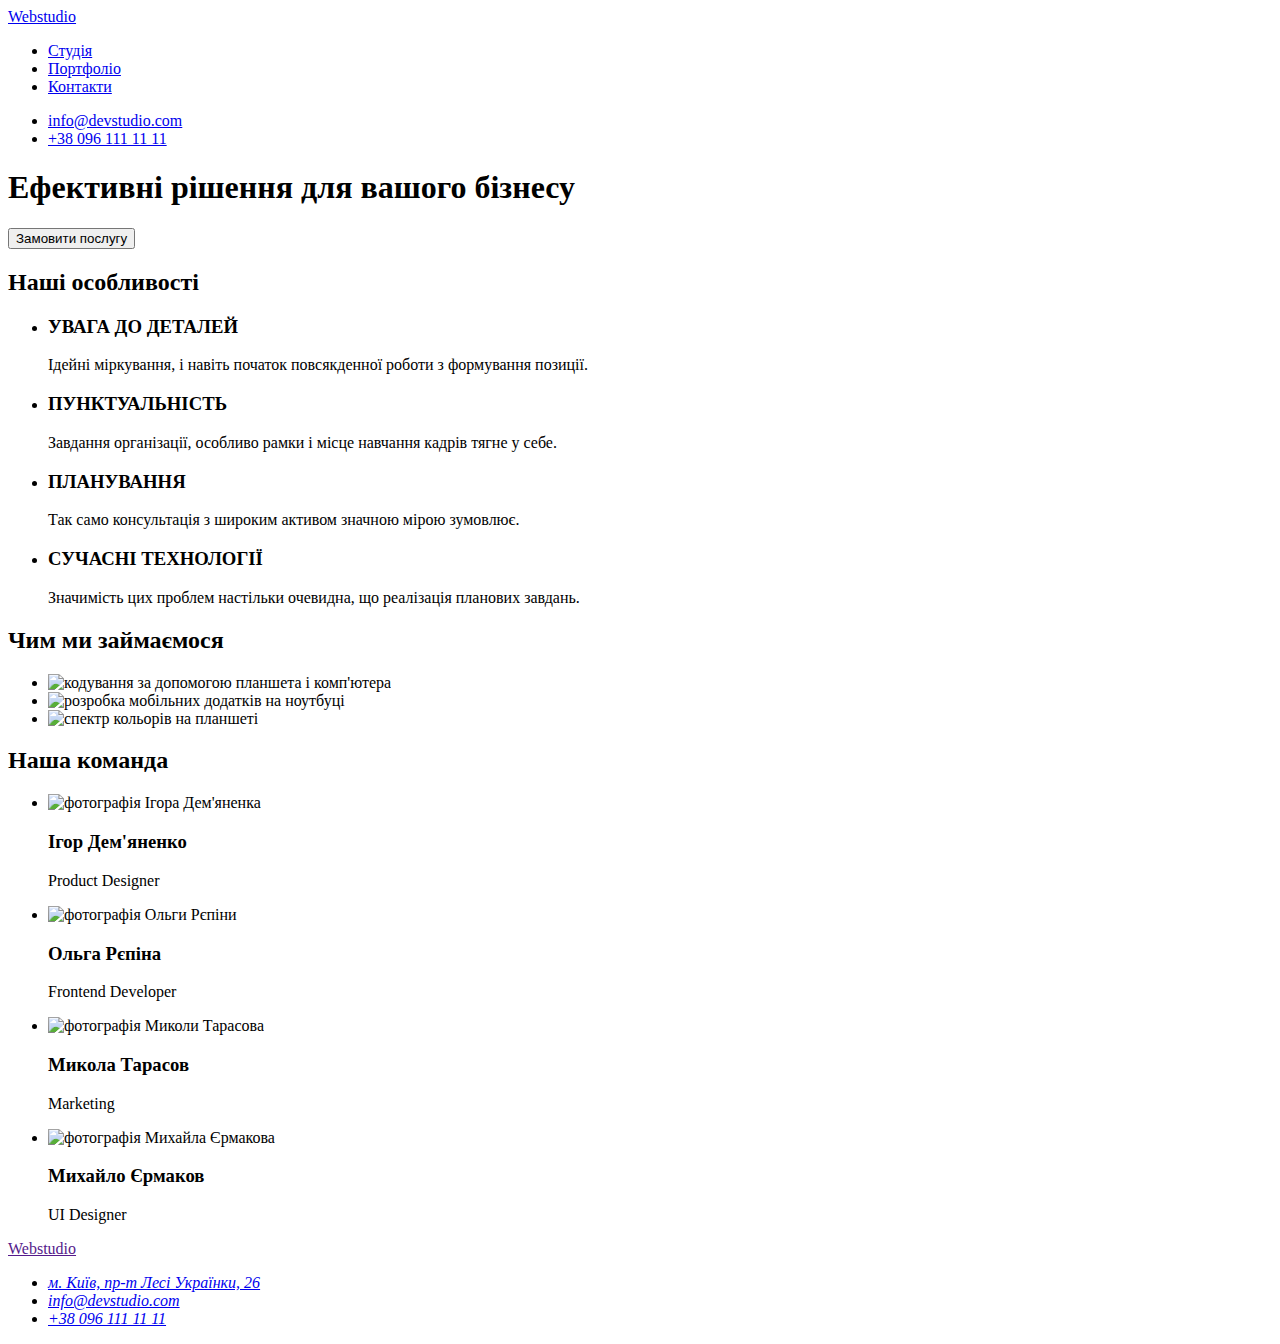
==== index.html @ 09cefb1c "add index.html document" ====
<!DOCTYPE html>
<html lang="uk">
<head>
    <meta charset="UTF-8">
    <meta http-equiv="X-UA-Compatible" content="IE=edge">
    <meta name="viewport" content="width=device-width, initial-scale=1.0">
    <title>Студія</title>
</head>
<body>
    <!--Верхня лінія-->
    <header>
        <!--Логотип-->
        <a href="#">Webstudio</a>
        <!--Навігація-->
        <nav>
            <ul>
                <li><a href="#">Студія</a></li>
                <li><a href="#">Портфоліо</a></li>
                <li><a href="#">Контакти</a></li>
            </ul>
        </nav>
        <!--Контакти-->
       <ul>
          <li><a href="mailto:info@devstudio.com">info@devstudio.com</a></li>
          <li><a href="tel:+380961111111">+38 096 111 11 11</a></li>
       </ul>
    </header>
    <!--Основний контент-->
    <main>
        <!--Шапка-->
       <section>
          <h1>Ефективні рішення для вашого бізнесу</h1>
          <button type="button">Замовити послугу</button>
       </section>
        <!--Особливості-->
        <section>
            <h2>Наші особливості</h2>
           <ul>
               <li>
                  <h3>УВАГА ДО ДЕТАЛЕЙ</h3>
                  <p>Ідейні міркування, і навіть початок повсякденної роботи з формування позиції.</p>
               </li>
            
                <li>
                  <h3>ПУНКТУАЛЬНІСТЬ</h3>
                  <p>Завдання організації, особливо рамки і місце навчання кадрів тягне у себе.</p>
                </li>
                
                <li>
                  <h3>ПЛАНУВАННЯ</h3>
                  <p>Так само консультація з широким активом значною мірою зумовлює.</p>
                </li>
                
                <li>
                  <h3>СУЧАСНІ ТЕХНОЛОГІЇ</h3>
                  <p>Значимість цих проблем настільки очевидна, що реалізація планових завдань.</p>
                </li>
            </ul>
           
        </section>
        <!--Чим ми займаємося-->
        <section>
            <h2>Чим ми займаємося</h2>
            <ul>
                <li><img src="./images/picture_1.jpg" 
                    alt="кодування за допомогою планшета і комп'ютера"
                    width="370"
                    height="295"/>
                </li>
                <li><img src="./images/picture_2.jpg" 
                    alt="розробка мобільних додатків на ноутбуці "
                    width="370"
                    height="295"/>
                </li>
                <li><img src="./images/picture_3.jpg" 
                    alt="спектр кольорів на планшеті "
                    width="370"
                    height="295"/>
                </li>
            </ul>
        </section>
        <!--Наша команда-->
        <section>
            <h2>Наша команда</h2>
            <ul>
                <li>
                    <img src="./images/igor_demianenko1.jpg" alt="фотографія Ігора Дем'яненка" width="270" height="260"/>
                    <h3>Ігор Дем'яненко</h3>
                    <p>Product Designer</p>
                </li>
                <li>
                    <img src="./images/olga_repina1.jpg" alt="фотографія Ольги Рєпіни"  width="270" height="260"/>
                    <h3>Ольга Рєпіна</h3>
                    <p>Frontend Developer</p>
                </li>

                <li>
                    <img src="./images/mykola_tarasov1.jpg" alt="фотографія Миколи Тарасова" width="270" height="260"/>
                    <h3>Микола Тарасов</h3>
                    <p>Marketing</p>
                </li>
                <li>
                    <img src="./images/mykhailo_yermakov1.jpg" alt="фотографія Михайла Єрмакова"  width="270"  height="260"/>
                    <h3>Михайло Єрмаков</h3>
                    <p>UI Designer</p>
                </li>
            </ul>
        </section>
    </main>
     <!--Підвал-->
    <footer>
        <!--Логотип-->
        <a href="">Webstudio</a>
        <!--Адреса і контакти-->
        <address>
           <ul>
             <li> 
              <a href="https://goo.gl/maps/CPtrU1FHBa2aNyZL9" target="_blank" rel="noopener noreferrer nofollow">м. Київ, пр-т Лесі Українки, 26</a> 
             </li>
             <li><a href="mailto:info@devstudio.com">info@devstudio.com</a></li>
             <li> <a href="tel:+380961111111">+38 096 111 11 11</a></li>
           </ul>
        </address>
    </footer>
</body>
</html>
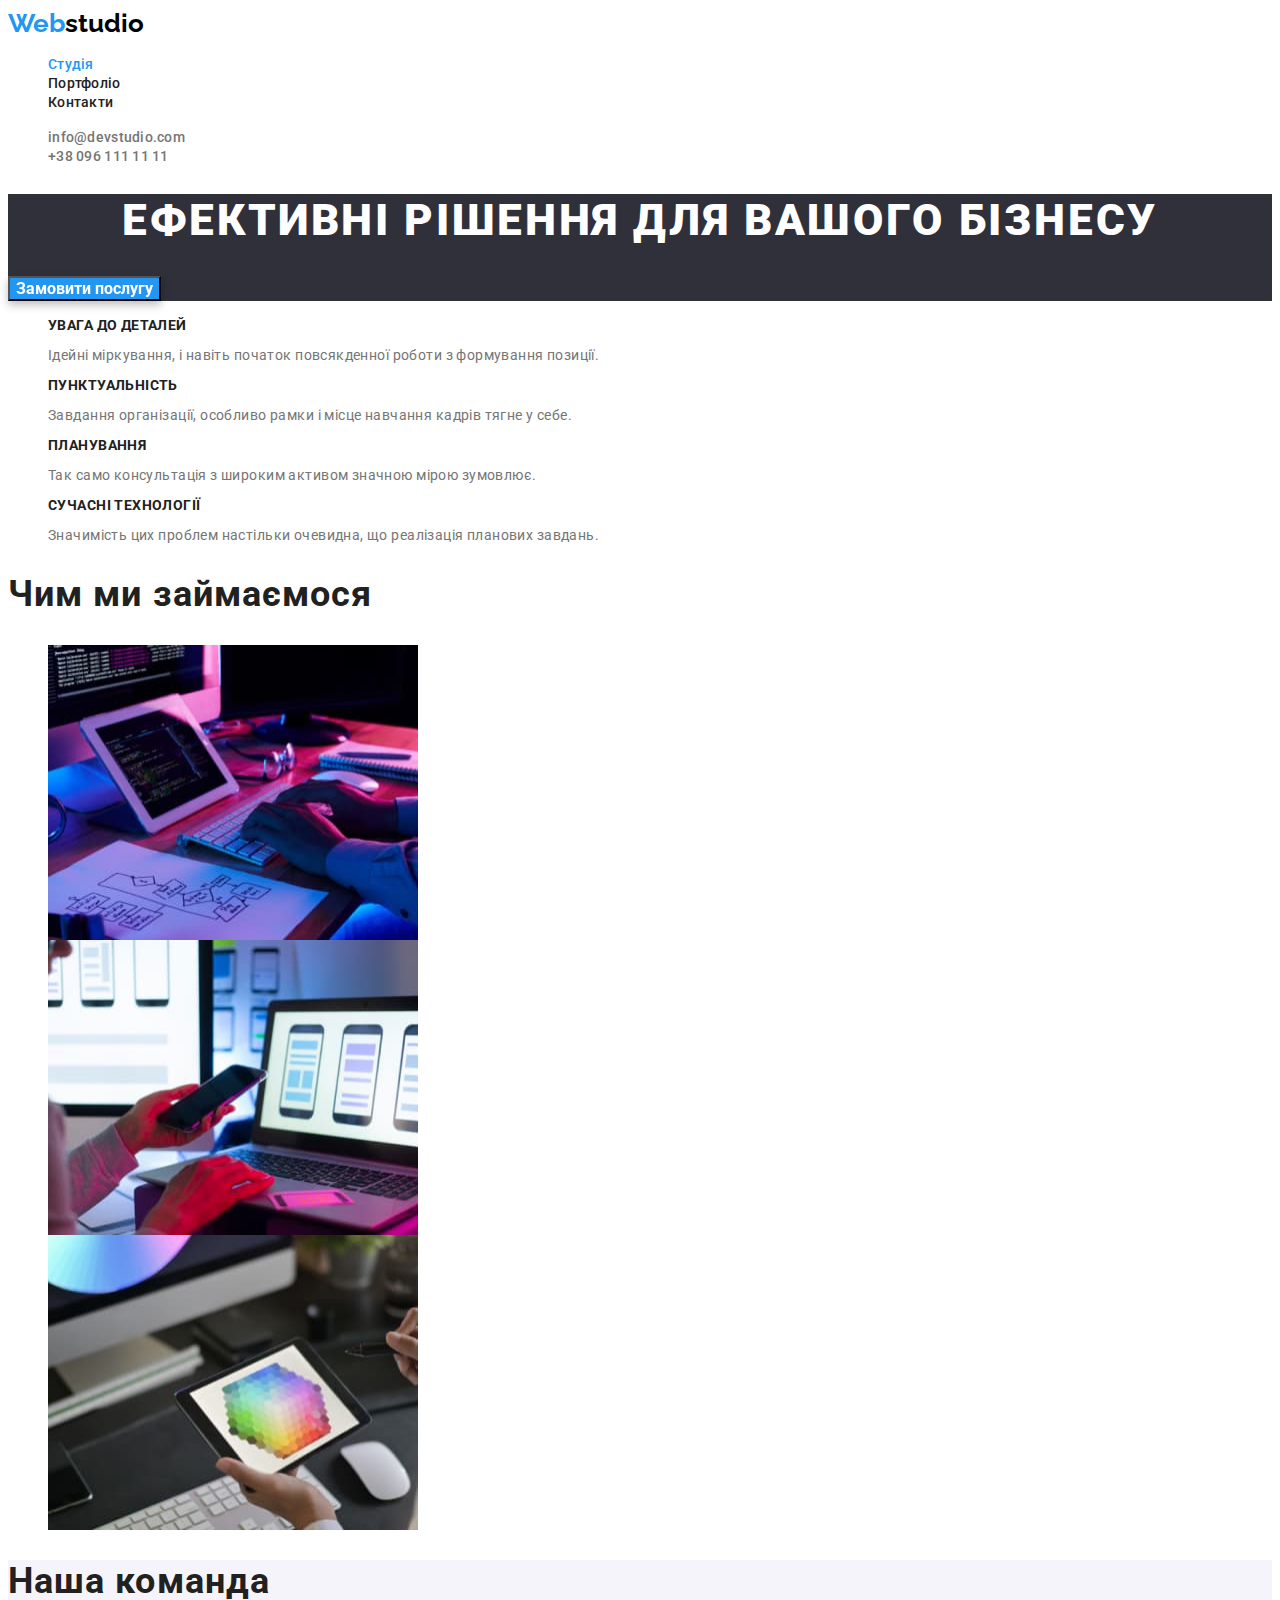
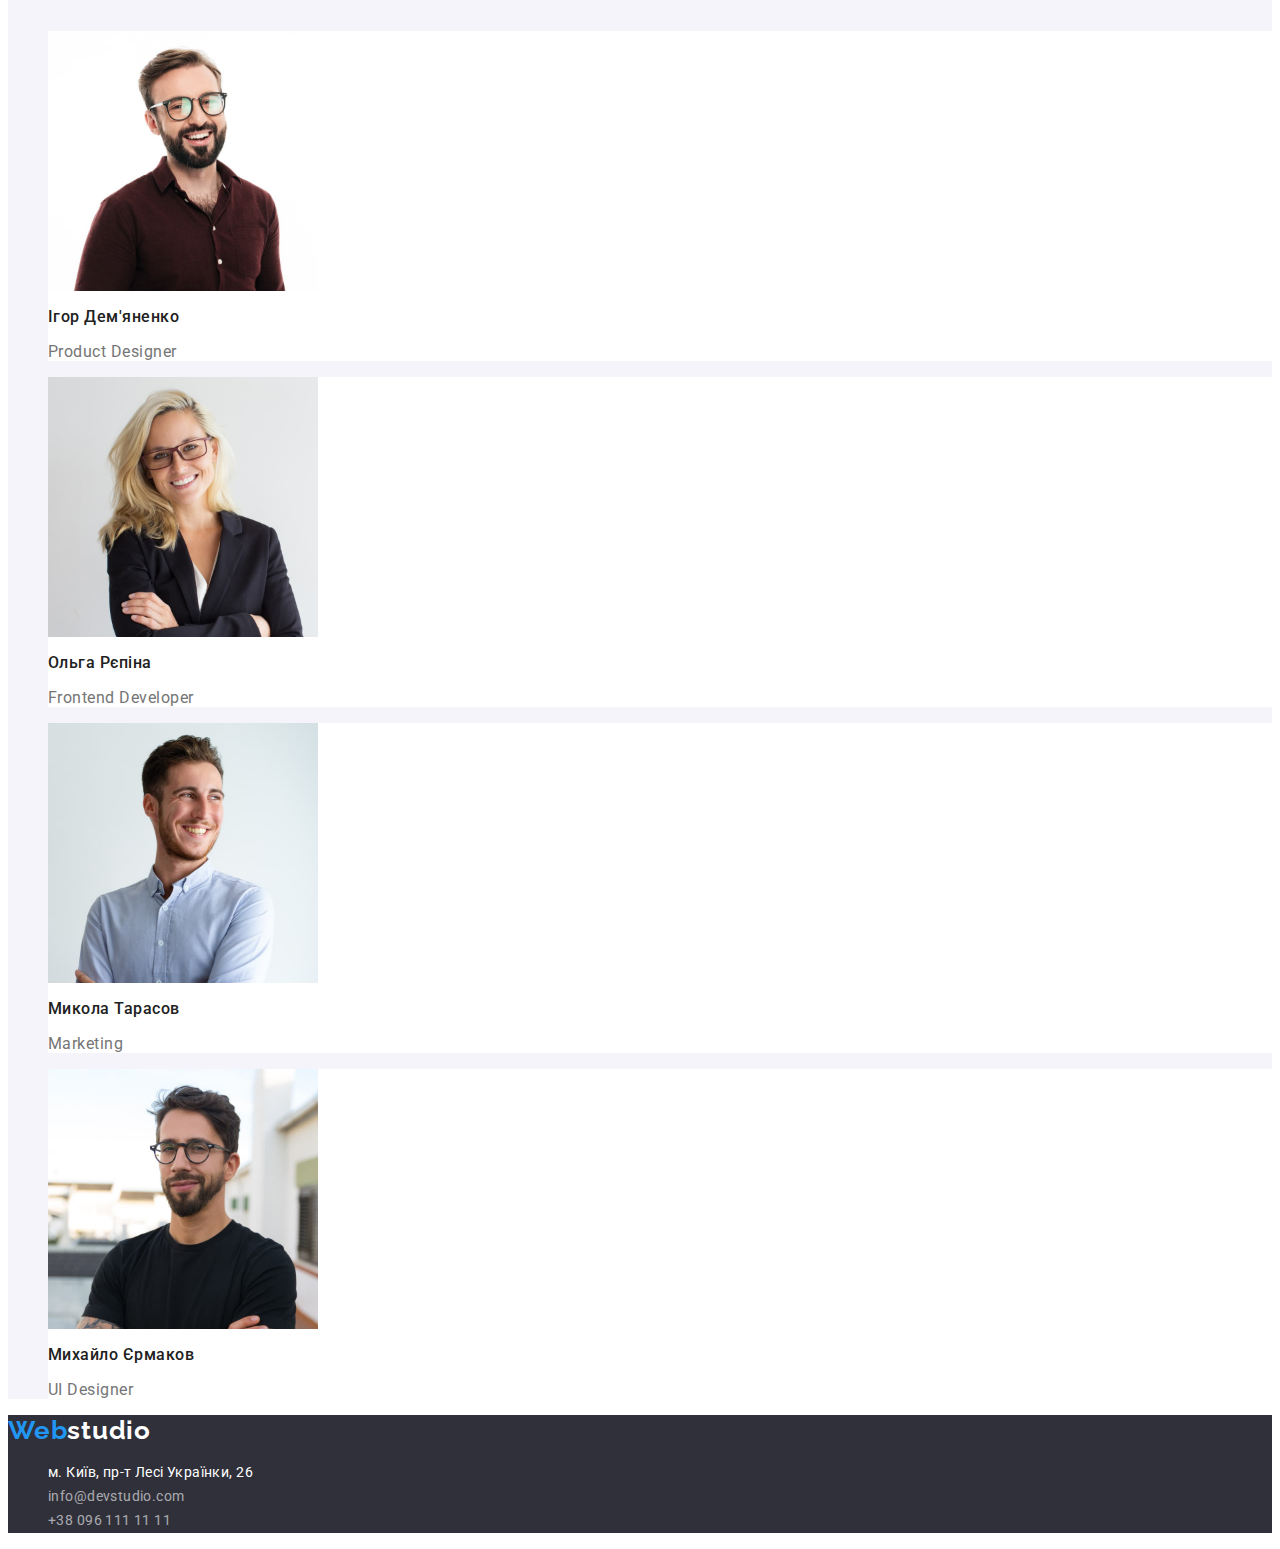
==== commit be0cf0b4: "update index.html" ====
--- a/index.html
+++ b/index.html
@@ -5,55 +5,59 @@
     <meta http-equiv="X-UA-Compatible" content="IE=edge">
     <meta name="viewport" content="width=device-width, initial-scale=1.0">
     <title>Студія</title>
+    <link rel="preconnect" href="https://fonts.googleapis.com">
+    <link rel="preconnect" href="https://fonts.gstatic.com" crossorigin>
+    <link href="https://fonts.googleapis.com/css2?family=Raleway:wght@700&family=Roboto:wght@400;500;700;900&display=swap" rel="stylesheet">
+    <link rel="stylesheet" href="./css/styles.css">
 </head>
 <body>
     <!--Верхня лінія-->
-    <header>
+    <header class="top-line">
         <!--Логотип-->
-        <a href="#">Webstudio</a>
+        <a class="page-logo link" href="./index.html"><span class="accent">Web</span>studio</a>
         <!--Навігація-->
-        <nav>
-            <ul>
-                <li><a href="#">Студія</a></li>
-                <li><a href="#">Портфоліо</a></li>
-                <li><a href="#">Контакти</a></li>
+        <nav class="page-nav">
+            <ul class="menu list">
+                <li><a class="menu-link link current" href="./index.html">Студія</a></li>
+                <li><a class="menu-link link  " href="./portfolio.html">Портфоліо</a></li>
+                <li><a class="menu-link link  " href="#">Контакти</a></li>
             </ul>
         </nav>
         <!--Контакти-->
-       <ul>
-          <li><a href="mailto:info@devstudio.com">info@devstudio.com</a></li>
-          <li><a href="tel:+380961111111">+38 096 111 11 11</a></li>
+       <ul class="list">
+          <li><a class="mail link" href="mailto:info@devstudio.com">info@devstudio.com</a></li>
+          <li><a class="contact-number link" href="tel:+380961111111">+38 096 111 11 11</a></li>
        </ul>
     </header>
     <!--Основний контент-->
     <main>
-        <!--Шапка-->
-       <section>
-          <h1>Ефективні рішення для вашого бізнесу</h1>
-          <button type="button">Замовити послугу</button>
+        <!--Герой-->
+       <section class="main-hero">
+          <h1 class="main-title">Ефективні рішення для вашого бізнесу</h1>
+          <button class="modal-open-btn" type="button">Замовити послугу</button>
        </section>
         <!--Особливості-->
         <section>
-            <h2>Наші особливості</h2>
-           <ul>
+            <h2 class="visually-hidden">Наші особливості</h2>
+           <ul class="list">
                <li>
-                  <h3>УВАГА ДО ДЕТАЛЕЙ</h3>
-                  <p>Ідейні міркування, і навіть початок повсякденної роботи з формування позиції.</p>
+                  <h3 class="feature-title">УВАГА ДО ДЕТАЛЕЙ</h3>
+                  <p class="feature-text">Ідейні міркування, і навіть початок повсякденної роботи з формування позиції.</p>
                </li>
             
                 <li>
-                  <h3>ПУНКТУАЛЬНІСТЬ</h3>
-                  <p>Завдання організації, особливо рамки і місце навчання кадрів тягне у себе.</p>
+                  <h3 class="feature-title">ПУНКТУАЛЬНІСТЬ</h3>
+                  <p class="feature-text">Завдання організації, особливо рамки і місце навчання кадрів тягне у себе.</p>
                 </li>
                 
                 <li>
-                  <h3>ПЛАНУВАННЯ</h3>
-                  <p>Так само консультація з широким активом значною мірою зумовлює.</p>
+                  <h3 class="feature-title">ПЛАНУВАННЯ</h3>
+                  <p class="feature-text">Так само консультація з широким активом значною мірою зумовлює.</p>
                 </li>
                 
                 <li>
-                  <h3>СУЧАСНІ ТЕХНОЛОГІЇ</h3>
-                  <p>Значимість цих проблем настільки очевидна, що реалізація планових завдань.</p>
+                  <h3 class="feature-title">СУЧАСНІ ТЕХНОЛОГІЇ</h3>
+                  <p class="feature-text">Значимість цих проблем настільки очевидна, що реалізація планових завдань.</p>
                 </li>
             </ul>
            
@@ -61,7 +65,7 @@
         <!--Чим ми займаємося-->
         <section>
             <h2>Чим ми займаємося</h2>
-            <ul>
+            <ul class="list">
                 <li><img src="./images/picture_1.jpg" 
                     alt="кодування за допомогою планшета і комп'ютера"
                     width="370"
@@ -80,45 +84,45 @@
             </ul>
         </section>
         <!--Наша команда-->
-        <section>
+        <section class="team-section">
             <h2>Наша команда</h2>
-            <ul>
-                <li>
+            <ul class="list  ">
+                <li class="team-list" >
                     <img src="./images/igor_demianenko1.jpg" alt="фотографія Ігора Дем'яненка" width="270" height="260"/>
-                    <h3>Ігор Дем'яненко</h3>
-                    <p>Product Designer</p>
+                    <h3 class="team-title">Ігор Дем'яненко</h3>
+                    <p class="team-desc">Product Designer</p>
                 </li>
-                <li>
+                <li class="team-list" >
                     <img src="./images/olga_repina1.jpg" alt="фотографія Ольги Рєпіни"  width="270" height="260"/>
-                    <h3>Ольга Рєпіна</h3>
-                    <p>Frontend Developer</p>
+                    <h3 class="team-title">Ольга Рєпіна</h3>
+                    <p class="team-desc">Frontend Developer</p>
                 </li>
 
-                <li>
+                <li class="team-list">
                     <img src="./images/mykola_tarasov1.jpg" alt="фотографія Миколи Тарасова" width="270" height="260"/>
-                    <h3>Микола Тарасов</h3>
-                    <p>Marketing</p>
+                    <h3 class="team-title">Микола Тарасов</h3>
+                    <p class="team-desc">Marketing</p>
                 </li>
-                <li>
+                <li class="team-list">
                     <img src="./images/mykhailo_yermakov1.jpg" alt="фотографія Михайла Єрмакова"  width="270"  height="260"/>
-                    <h3>Михайло Єрмаков</h3>
-                    <p>UI Designer</p>
+                    <h3 class="team-title">Михайло Єрмаков</h3>
+                    <p class="team-desc">UI Designer</p>
                 </li>
             </ul>
         </section>
     </main>
      <!--Підвал-->
-    <footer>
+    <footer class="footer-page">
         <!--Логотип-->
-        <a href="">Webstudio</a>
+        <a class="logo-footer link" href="./index.html"><span class="accent">Web</span>studio</a>
         <!--Адреса і контакти-->
         <address>
-           <ul>
+           <ul class="list">
              <li> 
-              <a href="https://goo.gl/maps/CPtrU1FHBa2aNyZL9" target="_blank" rel="noopener noreferrer nofollow">м. Київ, пр-т Лесі Українки, 26</a> 
+              <a class="link map-address" href="https://goo.gl/maps/CPtrU1FHBa2aNyZL9" target="_blank" rel="noopener noreferrer nofollow">м. Київ, пр-т Лесі Українки, 26</a> 
              </li>
-             <li><a href="mailto:info@devstudio.com">info@devstudio.com</a></li>
-             <li> <a href="tel:+380961111111">+38 096 111 11 11</a></li>
+             <li><a class=" mail footer link" href="mailto:info@devstudio.com">info@devstudio.com</a></li>
+             <li> <a class="contact-number footer link" href="tel:+380961111111">+38 096 111 11 11</a></li>
            </ul>
         </address>
     </footer>
--- a/css/styles.css
+++ b/css/styles.css
@@ -0,0 +1,249 @@
+:root{
+    --primary-font:'Roboto', sans-serif;
+    --secondary-font:'Raleway', sans-serif;
+    --primary-text--color-theme-light: #212121;
+    --secondary-text-color-theme-light: #757575;
+    --main-text-color-theme-dark: #FFFFFF;
+    --accent-color: #2196F3;
+    --primary-background-color: #FFFFFF;
+    --secondary-background-color: #F5F4FA;
+    --accent-background-color: #2F303A;
+    --light-logo-color: #FFFFFF;
+    --dark-logo-color: #000000;
+}
+/* Скидання функцій по дефолту  */
+.link {
+    text-decoration: none;
+}
+
+.list {
+    list-style: none;
+}
+.visually-hidden {
+    position: absolute;
+      white-space: nowrap;
+      width: 1px;
+      height: 1px;
+      overflow: hidden;
+      border: 0;
+      padding: 0;
+      clip: rect(0 0 0 0);
+      clip-path: inset(50%);
+      margin: -1px;
+  }
+
+img {
+    display: block;
+}
+
+button {
+    font-family: inherit;
+    cursor: pointer;
+}
+
+body {
+    font-family: var(--primary-font);
+    background-color: var(--primary-background-color);
+}
+h2 {
+
+ font-weight: 700;
+ font-size: 36px;
+ line-height: 1,17;
+ letter-spacing: 0.03em;
+ color: var(--primary-text--color-theme-light);
+}
+
+/* Логотип */
+.page-logo {
+ font-family: var(--secondary-font);
+ font-weight: 700;
+ font-size: 26px;
+ line-height: 1,19;
+ color: var(--dark-logo-color);
+}
+.accent {
+    color: var(--accent-color);
+}
+
+/* Посилання */
+.menu-link {
+ font-weight: 500;
+ font-size: 14px;
+ line-height: 1,14;
+ letter-spacing: 0.02em;
+ color: var(--primary-text--color-theme-light)
+}
+
+.menu-link:hover,
+.menu-link:focus {
+ color: var(--accent-color);
+}
+
+.menu .link.current {
+    color: var(--accent-color);
+}
+/* Контакти */
+.mail {
+    font-weight: 500;
+    font-size: 14px;
+    line-height: 1,14;
+    letter-spacing: 0.02em;
+    color: var(--secondary-text-color-theme-light);   
+}
+
+.contact-number {
+    font-weight: 500;
+    font-size: 14px;
+    line-height: 1,14;
+    letter-spacing: 0.02em;
+    color: var(--secondary-text-color-theme-light);
+}
+
+.mail:hover,
+.mail:focus {
+ color: var(--accent-color);
+}
+
+.contact-number:hover,
+.contact-number:focus {
+ color: var(--accent-color);
+}
+/* Особливості */
+.feature-title {
+ font-weight: 700;
+ font-size: 14px;
+ line-height: 1,14;
+ letter-spacing: 0.03em;
+ text-transform: uppercase;
+ color: var(--primary-text--color-theme-light);
+}
+.feature-text {
+
+ font-weight: 400;
+ font-size: 14px;
+ line-height: 1,71;
+ letter-spacing: 0.03em;
+ color: var(--secondary-text-color-theme-light);
+}
+/* Герой */
+.main-hero,
+.footer-page {
+    background-color: var(--accent-background-color);
+}
+.main-title {
+
+ font-weight: 900;
+ font-size: 44px;
+ line-height: 1,36;
+ text-align: center;
+ letter-spacing: 0.06em;
+ text-transform: uppercase;
+ color: var(--main-text-color-theme-dark);
+
+}
+
+/* Кнопки */
+
+.modal-open-btn {
+ 
+ font-weight: 700;
+ font-size: 16px;
+ line-height: 1,88;
+ color: var(--main-text-color-theme-dark);
+ background: var(--accent-color);
+ filter: drop-shadow(0px 4px 4px rgba(0, 0, 0, 0.25));
+}
+.modal-open-btn:hover,
+.modal-open-btn:focus {
+    background: var(--accent-color);
+    box-shadow: 0px 4px 4px rgba(0, 0, 0, 0.15);
+    border-radius: 4px;  
+}
+ .nav-filter-btn {
+    font-weight: 500;
+    font-size: 16px;
+    line-height: 1,62;
+    letter-spacing: 0.03em;
+    color: var(--primary-text--color-theme-light);
+    filter: drop-shadow(0px 4px 4px rgba(0, 0, 0, 0.25)) drop-shadow(0px 4px 4px rgba(0, 0, 0, 0.25));
+ }
+ .nav-filter-btn:hover,
+ .nav-filter-btn:focus {
+   color: var(--main-text-color-theme-dark);
+   background: var(--accent-color);
+   box-shadow: 0px 3px 1px rgba(0, 0, 0, 0.1), 0px 1px 2px rgba(0, 0, 0, 0.08), 0px 2px 2px rgba(0, 0, 0, 0.12);
+   border-radius: 4px;
+ }
+
+/* Наша команда */
+.team-section{
+    background-color: var(--secondary-background-color);
+}
+.team-list  {
+    background: var(--primary-background-color);
+}
+
+.team-title {
+ font-style: normal;
+ font-weight: 500;
+ font-size: 16px;
+ line-height: 1,19;
+ letter-spacing: 0.03em;
+ color: var(--primary-text--color-theme-light);
+}
+.team-desc {
+ font-weight: 400;
+ font-size: 16px;
+ line-height: 1,19px;
+ letter-spacing: 0.03em;
+ color: var(--secondary-text-color-theme-light);
+}
+
+/* Підвал */
+.logo-footer {
+ font-family: var(--secondary-font);
+ font-weight: 700;
+ font-size: 26px;
+ line-height: 1,19;
+ letter-spacing: 0.03em;
+ color: var(--light-logo-color);
+}
+.map-address {
+  
+ font-style: normal;
+ font-weight: 400;
+ font-size: 14px;
+ line-height: 1.71;
+ letter-spacing: 0.03em;
+ color: var(--main-text-color-theme-dark);
+
+}
+
+.footer {
+   
+ font-style: normal;
+ font-weight: 400;
+ font-size: 14px;
+ line-height: 1.71;
+ letter-spacing: 0.03em;
+ color: rgba(255, 255, 255, 0.6);
+}
+
+/* Портфоліо проєкт */
+.project-title {
+ font-weight: 700;
+ font-size: 18px;
+ line-height: 2;
+ letter-spacing: 0.06em;
+ color: var(--primary-text--color-theme-light);
+}
+
+.project-desc {
+ font-weight: 400;
+ font-size: 16px;
+ line-height: 1.88;
+ letter-spacing: 0.03em;
+ color: var(--secondary-text-color-theme-light);
+
+}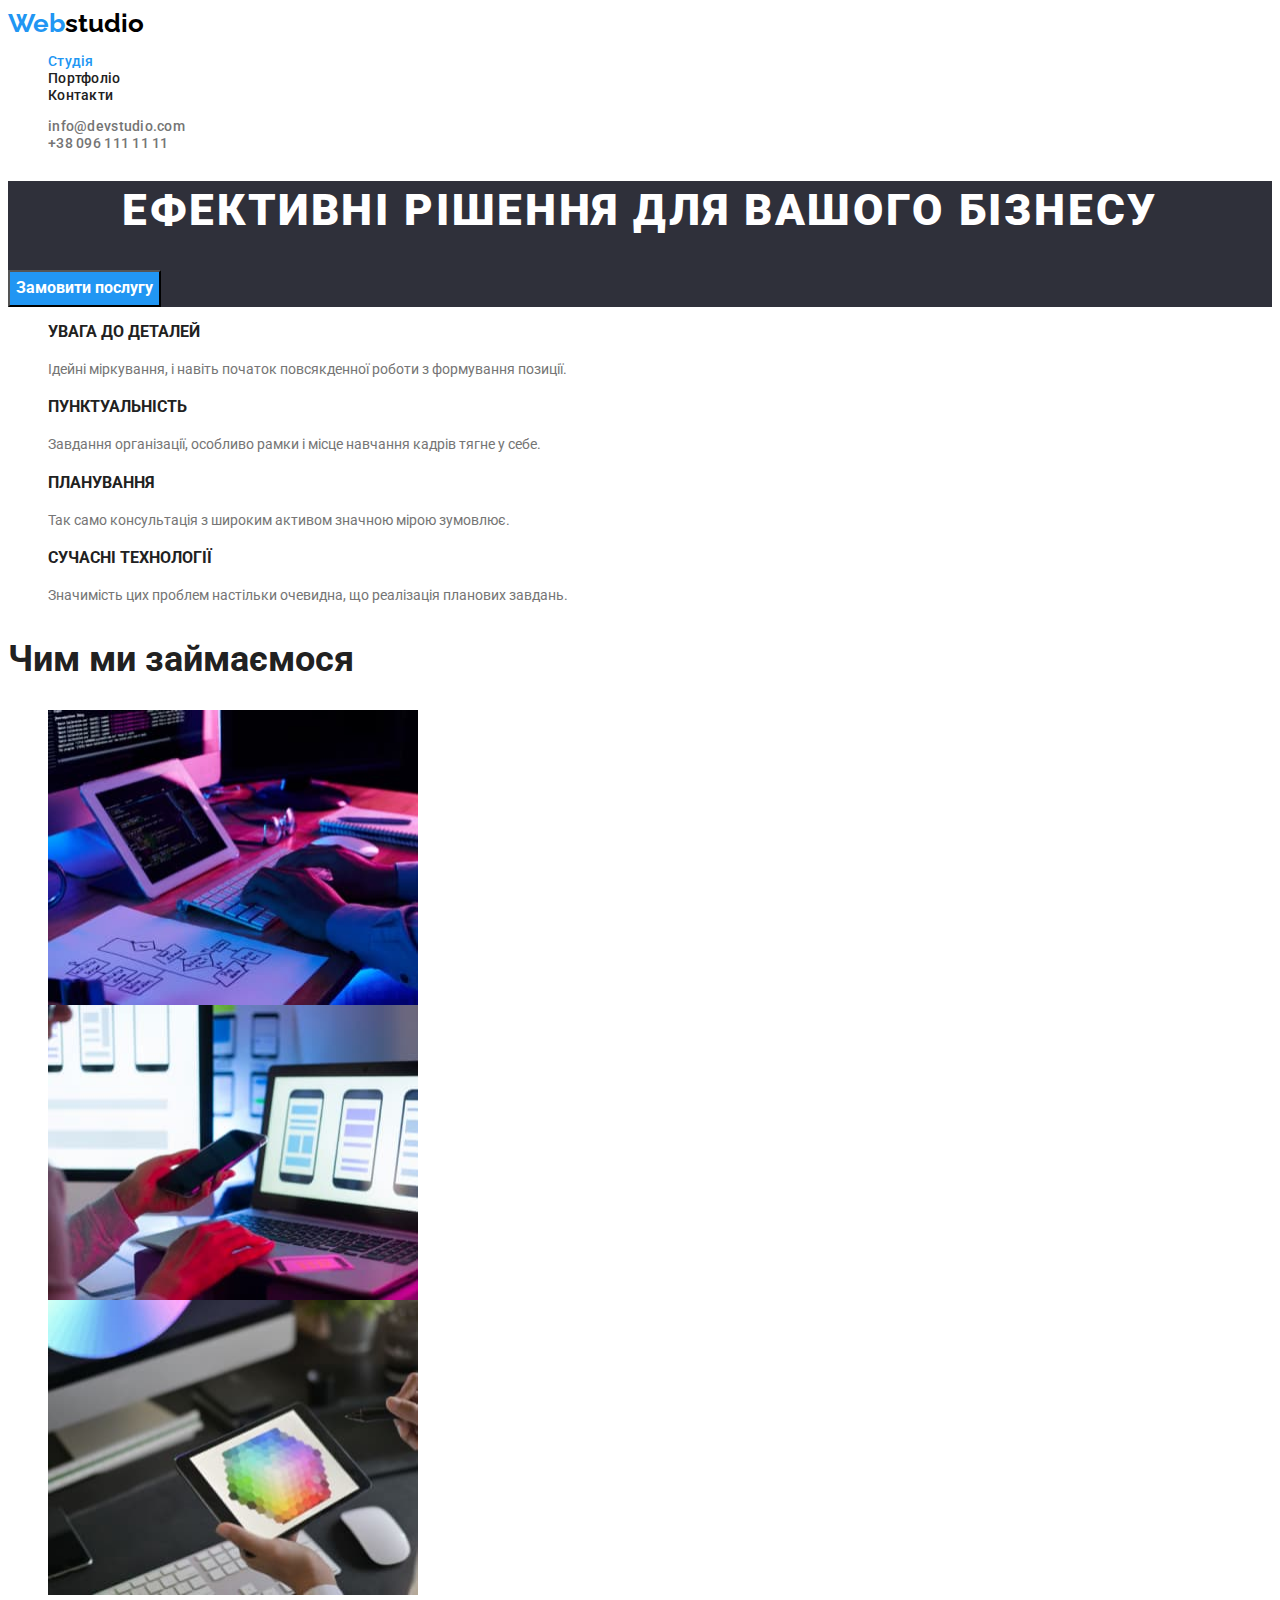
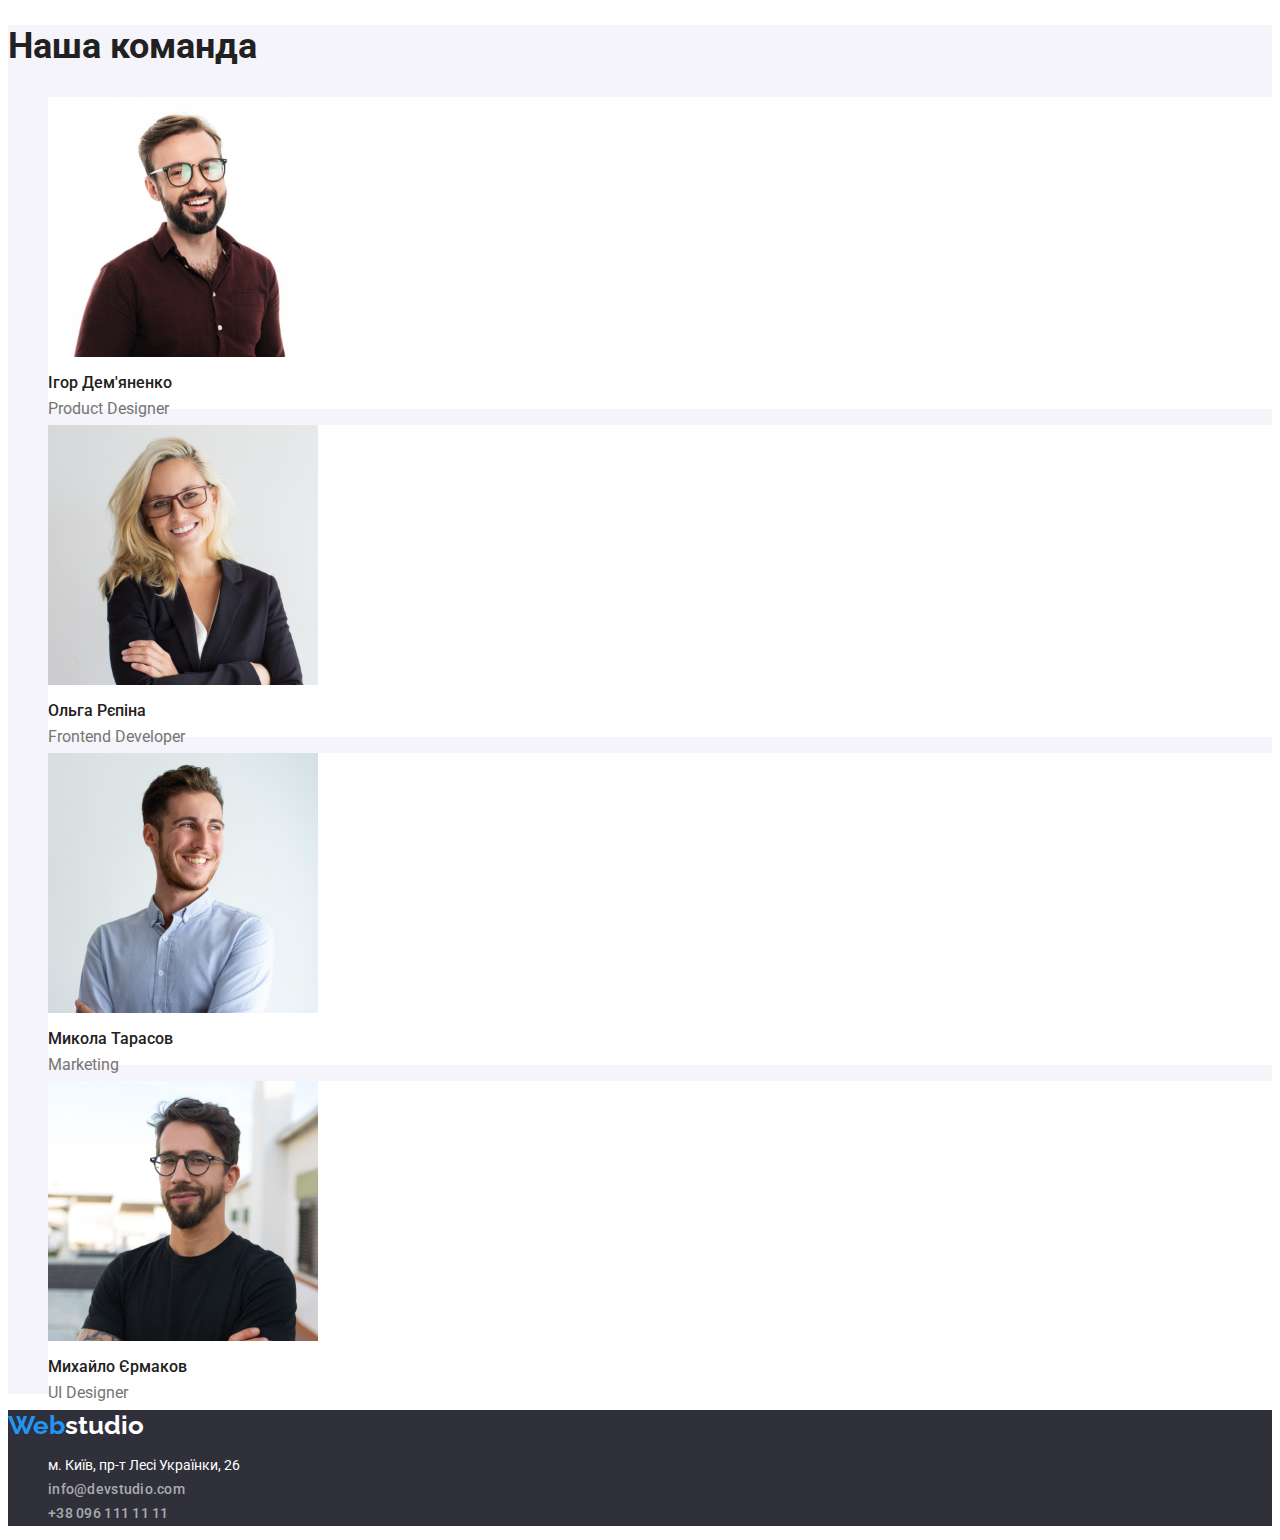
==== commit 28a2a442: "upgrade  file index.html" ====
--- a/index.html
+++ b/index.html
@@ -1,130 +1,202 @@
 <!DOCTYPE html>
 <html lang="uk">
-<head>
-    <meta charset="UTF-8">
-    <meta http-equiv="X-UA-Compatible" content="IE=edge">
-    <meta name="viewport" content="width=device-width, initial-scale=1.0">
+  <head>
+    <meta charset="UTF-8" />
+    <meta http-equiv="X-UA-Compatible" content="IE=edge" />
+    <meta name="viewport" content="width=device-width, initial-scale=1.0" />
     <title>Студія</title>
-    <link rel="preconnect" href="https://fonts.googleapis.com">
-    <link rel="preconnect" href="https://fonts.gstatic.com" crossorigin>
-    <link href="https://fonts.googleapis.com/css2?family=Raleway:wght@700&family=Roboto:wght@400;500;700;900&display=swap" rel="stylesheet">
-    <link rel="stylesheet" href="./css/styles.css">
-</head>
-<body>
+    <link rel="preconnect" href="https://fonts.googleapis.com" />
+    <link rel="preconnect" href="https://fonts.gstatic.com" crossorigin />
+    <link
+      href="https://fonts.googleapis.com/css2?family=Raleway:wght@700&family=Roboto:wght@400;500;700;900&display=swap"
+      rel="stylesheet"
+    />
+    <link rel="stylesheet" href="./css/styles.css" />
+  </head>
+  <body>
     <!--Верхня лінія-->
     <header class="top-line">
-        <!--Логотип-->
-        <a class="page-logo link" href="./index.html"><span class="accent">Web</span>studio</a>
-        <!--Навігація-->
-        <nav class="page-nav">
-            <ul class="menu list">
-                <li><a class="menu-link link current" href="./index.html">Студія</a></li>
-                <li><a class="menu-link link  " href="./portfolio.html">Портфоліо</a></li>
-                <li><a class="menu-link link  " href="#">Контакти</a></li>
-            </ul>
-        </nav>
-        <!--Контакти-->
-       <ul class="list">
-          <li><a class="mail link" href="mailto:info@devstudio.com">info@devstudio.com</a></li>
-          <li><a class="contact-number link" href="tel:+380961111111">+38 096 111 11 11</a></li>
-       </ul>
+      <!--Логотип-->
+      <a class="page-logo link" href="./index.html"
+        ><span class="accent">Web</span>studio</a
+      >
+      <!--Навігація-->
+      <nav class="page-nav">
+        <ul class="menu list">
+          <li>
+            <a class="menu-link link current" href="./index.html">Студія</a>
+          </li>
+          <li>
+            <a class="menu-link link" href="./portfolio.html">Портфоліо</a>
+          </li>
+          <li><a class="menu-link link" href="#">Контакти</a></li>
+        </ul>
+      </nav>
+      <!--Контакти-->
+      <ul class="list">
+        <li>
+          <a class="mail link" href="mailto:info@devstudio.com"
+            >info@devstudio.com</a
+          >
+        </li>
+        <li>
+          <a class="contact-number link" href="tel:+380961111111"
+            >+38 096 111 11 11</a
+          >
+        </li>
+      </ul>
     </header>
     <!--Основний контент-->
     <main>
-        <!--Герой-->
-       <section class="main-hero">
-          <h1 class="main-title">Ефективні рішення для вашого бізнесу</h1>
-          <button class="modal-open-btn" type="button">Замовити послугу</button>
-       </section>
-        <!--Особливості-->
-        <section>
-            <h2 class="visually-hidden">Наші особливості</h2>
-           <ul class="list">
-               <li>
-                  <h3 class="feature-title">УВАГА ДО ДЕТАЛЕЙ</h3>
-                  <p class="feature-text">Ідейні міркування, і навіть початок повсякденної роботи з формування позиції.</p>
-               </li>
-            
-                <li>
-                  <h3 class="feature-title">ПУНКТУАЛЬНІСТЬ</h3>
-                  <p class="feature-text">Завдання організації, особливо рамки і місце навчання кадрів тягне у себе.</p>
-                </li>
-                
-                <li>
-                  <h3 class="feature-title">ПЛАНУВАННЯ</h3>
-                  <p class="feature-text">Так само консультація з широким активом значною мірою зумовлює.</p>
-                </li>
-                
-                <li>
-                  <h3 class="feature-title">СУЧАСНІ ТЕХНОЛОГІЇ</h3>
-                  <p class="feature-text">Значимість цих проблем настільки очевидна, що реалізація планових завдань.</p>
-                </li>
-            </ul>
-           
-        </section>
-        <!--Чим ми займаємося-->
-        <section>
-            <h2>Чим ми займаємося</h2>
-            <ul class="list">
-                <li><img src="./images/picture_1.jpg" 
-                    alt="кодування за допомогою планшета і комп'ютера"
-                    width="370"
-                    height="295"/>
-                </li>
-                <li><img src="./images/picture_2.jpg" 
-                    alt="розробка мобільних додатків на ноутбуці "
-                    width="370"
-                    height="295"/>
-                </li>
-                <li><img src="./images/picture_3.jpg" 
-                    alt="спектр кольорів на планшеті "
-                    width="370"
-                    height="295"/>
-                </li>
-            </ul>
-        </section>
-        <!--Наша команда-->
-        <section class="team-section">
-            <h2>Наша команда</h2>
-            <ul class="list  ">
-                <li class="team-list" >
-                    <img src="./images/igor_demianenko1.jpg" alt="фотографія Ігора Дем'яненка" width="270" height="260"/>
-                    <h3 class="team-title">Ігор Дем'яненко</h3>
-                    <p class="team-desc">Product Designer</p>
-                </li>
-                <li class="team-list" >
-                    <img src="./images/olga_repina1.jpg" alt="фотографія Ольги Рєпіни"  width="270" height="260"/>
-                    <h3 class="team-title">Ольга Рєпіна</h3>
-                    <p class="team-desc">Frontend Developer</p>
-                </li>
-
-                <li class="team-list">
-                    <img src="./images/mykola_tarasov1.jpg" alt="фотографія Миколи Тарасова" width="270" height="260"/>
-                    <h3 class="team-title">Микола Тарасов</h3>
-                    <p class="team-desc">Marketing</p>
-                </li>
-                <li class="team-list">
-                    <img src="./images/mykhailo_yermakov1.jpg" alt="фотографія Михайла Єрмакова"  width="270"  height="260"/>
-                    <h3 class="team-title">Михайло Єрмаков</h3>
-                    <p class="team-desc">UI Designer</p>
-                </li>
-            </ul>
-        </section>
+      <!--Герой-->
+      <section class="main-hero">
+        <h1 class="main-title">Ефективні рішення для вашого бізнесу</h1>
+        <button class="modal-open-btn" type="button">Замовити послугу</button>
+      </section>
+      <!--Особливості-->
+      <section>
+        <h2 class="visually-hidden">Наші особливості</h2>
+        <ul class="list">
+          <li>
+            <h3 class="feature-title">УВАГА ДО ДЕТАЛЕЙ</h3>
+            <p class="feature-text">
+              Ідейні міркування, і навіть початок повсякденної роботи з
+              формування позиції.
+            </p>
+          </li>
+
+          <li>
+            <h3 class="feature-title">ПУНКТУАЛЬНІСТЬ</h3>
+            <p class="feature-text">
+              Завдання організації, особливо рамки і місце навчання кадрів тягне
+              у себе.
+            </p>
+          </li>
+
+          <li>
+            <h3 class="feature-title">ПЛАНУВАННЯ</h3>
+            <p class="feature-text">
+              Так само консультація з широким активом значною мірою зумовлює.
+            </p>
+          </li>
+
+          <li>
+            <h3 class="feature-title">СУЧАСНІ ТЕХНОЛОГІЇ</h3>
+            <p class="feature-text">
+              Значимість цих проблем настільки очевидна, що реалізація планових
+              завдань.
+            </p>
+          </li>
+        </ul>
+      </section>
+      <!--Чим ми займаємося-->
+      <section>
+        <h2 class="title-section">Чим ми займаємося</h2>
+        <ul class="list">
+          <li>
+            <img
+              src="./images/picture_1.jpg"
+              alt="кодування за допомогою планшета і комп'ютера"
+              width="370"
+              height="295"
+            />
+          </li>
+          <li>
+            <img
+              src="./images/picture_2.jpg"
+              alt="розробка мобільних додатків на ноутбуці "
+              width="370"
+              height="295"
+            />
+          </li>
+          <li>
+            <img
+              src="./images/picture_3.jpg"
+              alt="спектр кольорів на планшеті "
+              width="370"
+              height="295"
+            />
+          </li>
+        </ul>
+      </section>
+      <!--Наша команда-->
+      <section class="team-section">
+        <h2 class="title-section">Наша команда</h2>
+        <ul class="list">
+          <li class="team-list">
+            <img
+              src="./images/igor_demianenko1.jpg"
+              alt="фотографія Ігора Дем'яненка"
+              width="270"
+              height="260"
+            />
+            <h3 class="team-title">Ігор Дем'яненко</h3>
+            <p class="team-desc">Product Designer</p>
+          </li>
+          <li class="team-list">
+            <img
+              src="./images/olga_repina1.jpg"
+              alt="фотографія Ольги Рєпіни"
+              width="270"
+              height="260"
+            />
+            <h3 class="team-title">Ольга Рєпіна</h3>
+            <p class="team-desc">Frontend Developer</p>
+          </li>
+
+          <li class="team-list">
+            <img
+              src="./images/mykola_tarasov1.jpg"
+              alt="фотографія Миколи Тарасова"
+              width="270"
+              height="260"
+            />
+            <h3 class="team-title">Микола Тарасов</h3>
+            <p class="team-desc">Marketing</p>
+          </li>
+          <li class="team-list">
+            <img
+              src="./images/mykhailo_yermakov1.jpg"
+              alt="фотографія Михайла Єрмакова"
+              width="270"
+              height="260"
+            />
+            <h3 class="team-title">Михайло Єрмаков</h3>
+            <p class="team-desc">UI Designer</p>
+          </li>
+        </ul>
+      </section>
     </main>
-     <!--Підвал-->
+    <!--Підвал-->
     <footer class="footer-page">
-        <!--Логотип-->
-        <a class="logo-footer link" href="./index.html"><span class="accent">Web</span>studio</a>
-        <!--Адреса і контакти-->
-        <address>
-           <ul class="list">
-             <li> 
-              <a class="link map-address" href="https://goo.gl/maps/CPtrU1FHBa2aNyZL9" target="_blank" rel="noopener noreferrer nofollow">м. Київ, пр-т Лесі Українки, 26</a> 
-             </li>
-             <li><a class=" mail footer link" href="mailto:info@devstudio.com">info@devstudio.com</a></li>
-             <li> <a class="contact-number footer link" href="tel:+380961111111">+38 096 111 11 11</a></li>
-           </ul>
-        </address>
+      <!--Логотип-->
+      <a class="logo-footer link" href="./index.html"
+        ><span class="accent">Web</span>studio</a
+      >
+      <!--Адреса і контакти-->
+      <address>
+        <ul class="list">
+          <li>
+            <a
+              class="link map-address"
+              href="https://goo.gl/maps/CPtrU1FHBa2aNyZL9"
+              target="_blank"
+              rel="noopener noreferrer nofollow"
+              >м. Київ, пр-т Лесі Українки, 26</a
+            >
+          </li>
+          <li>
+            <a class="mail footer link" href="mailto:info@devstudio.com"
+              >info@devstudio.com</a
+            >
+          </li>
+          <li>
+            <a class="contact-number footer link" href="tel:+380961111111"
+              >+38 096 111 11 11</a
+            >
+          </li>
+        </ul>
+      </address>
     </footer>
-</body>
+  </body>
 </html>
--- a/css/styles.css
+++ b/css/styles.css
@@ -1,249 +1,216 @@
-:root{
-    --primary-font:'Roboto', sans-serif;
-    --secondary-font:'Raleway', sans-serif;
-    --primary-text--color-theme-light: #212121;
-    --secondary-text-color-theme-light: #757575;
-    --main-text-color-theme-dark: #FFFFFF;
-    --accent-color: #2196F3;
-    --primary-background-color: #FFFFFF;
-    --secondary-background-color: #F5F4FA;
-    --accent-background-color: #2F303A;
-    --light-logo-color: #FFFFFF;
-    --dark-logo-color: #000000;
+:root {
+  --primary-font: "Roboto", sans-serif;
+  --secondary-font: "Raleway", sans-serif;
+  --primary-text--color-theme-light: #212121;
+  --secondary-text-color-theme-light: #757575;
+  --main-text-color-theme-dark: #ffffff;
+  --accent-color: #2196f3;
+  --primary-background-color: #ffffff;
+  --secondary-background-color: #f5f4fa;
+  --accent-background-color: #2f303a;
+  --light-logo-color: #ffffff;
+  --dark-logo-color: #000000;
 }
 /* Скидання функцій по дефолту  */
 .link {
-    text-decoration: none;
+  text-decoration: none;
 }
 
 .list {
-    list-style: none;
+  list-style: none;
 }
 .visually-hidden {
-    position: absolute;
-      white-space: nowrap;
-      width: 1px;
-      height: 1px;
-      overflow: hidden;
-      border: 0;
-      padding: 0;
-      clip: rect(0 0 0 0);
-      clip-path: inset(50%);
-      margin: -1px;
-  }
+  position: absolute;
+  white-space: nowrap;
+  width: 1px;
+  height: 1px;
+  overflow: hidden;
+  border: 0;
+  padding: 0;
+  clip: rect(0 0 0 0);
+  clip-path: inset(50%);
+  margin: -1px;
+}
 
 img {
-    display: block;
+  display: block;
 }
 
 button {
-    font-family: inherit;
-    cursor: pointer;
+  font-family: inherit;
+  cursor: pointer;
 }
 
 body {
-    font-family: var(--primary-font);
-    background-color: var(--primary-background-color);
-}
-h2 {
-
- font-weight: 700;
- font-size: 36px;
- line-height: 1,17;
- letter-spacing: 0.03em;
- color: var(--primary-text--color-theme-light);
+  font-family: var(--primary-font);
+  font-style: normal;
+  font-size: 14px;
+  letter-spacing: 0.03;
+  background-color: var(--primary-background-color);
+  color: var(--primary-text--color-theme-light);
+}
+
+.title-section {
+  font-weight: 700;
+  font-size: 36px;
+  line-height: 1.17;
 }
 
 /* Логотип */
 .page-logo {
- font-family: var(--secondary-font);
- font-weight: 700;
- font-size: 26px;
- line-height: 1,19;
- color: var(--dark-logo-color);
+  font-family: var(--secondary-font);
+  font-weight: 700;
+  font-size: 26px;
+  line-height: 1.19;
+  color: var(--dark-logo-color);
 }
 .accent {
-    color: var(--accent-color);
+  color: var(--accent-color);
 }
 
 /* Посилання */
 .menu-link {
- font-weight: 500;
- font-size: 14px;
- line-height: 1,14;
- letter-spacing: 0.02em;
- color: var(--primary-text--color-theme-light)
+  font-weight: 500;
+  line-height: 1.14;
+  letter-spacing: 0.02em;
+  color: var(--primary-text--color-theme-light);
 }
 
 .menu-link:hover,
 .menu-link:focus {
- color: var(--accent-color);
+  color: var(--accent-color);
 }
 
 .menu .link.current {
-    color: var(--accent-color);
+  color: var(--accent-color);
 }
 /* Контакти */
 .mail {
-    font-weight: 500;
-    font-size: 14px;
-    line-height: 1,14;
-    letter-spacing: 0.02em;
-    color: var(--secondary-text-color-theme-light);   
+  font-weight: 500;
+  line-height: 1.14;
+  letter-spacing: 0.02em;
+  color: var(--secondary-text-color-theme-light);
 }
 
 .contact-number {
-    font-weight: 500;
-    font-size: 14px;
-    line-height: 1,14;
-    letter-spacing: 0.02em;
-    color: var(--secondary-text-color-theme-light);
+  font-weight: 500;
+  line-height: 1.14;
+  letter-spacing: 0.02em;
+  color: var(--secondary-text-color-theme-light);
 }
 
 .mail:hover,
 .mail:focus {
- color: var(--accent-color);
+  color: var(--accent-color);
 }
 
 .contact-number:hover,
 .contact-number:focus {
- color: var(--accent-color);
+  color: var(--accent-color);
 }
 /* Особливості */
 .feature-title {
- font-weight: 700;
- font-size: 14px;
- line-height: 1,14;
- letter-spacing: 0.03em;
- text-transform: uppercase;
- color: var(--primary-text--color-theme-light);
+  font-weight: 700;
+  line-height: 1.14;
+
+  text-transform: uppercase;
 }
 .feature-text {
-
- font-weight: 400;
- font-size: 14px;
- line-height: 1,71;
- letter-spacing: 0.03em;
- color: var(--secondary-text-color-theme-light);
+  line-height: 1.71;
+  color: var(--secondary-text-color-theme-light);
 }
 /* Герой */
 .main-hero,
 .footer-page {
-    background-color: var(--accent-background-color);
+  background-color: var(--accent-background-color);
 }
 .main-title {
-
- font-weight: 900;
- font-size: 44px;
- line-height: 1,36;
- text-align: center;
- letter-spacing: 0.06em;
- text-transform: uppercase;
- color: var(--main-text-color-theme-dark);
-
+  font-weight: 900;
+  font-size: 44px;
+  line-height: 1.36;
+  text-align: center;
+  letter-spacing: 0.06em;
+  text-transform: uppercase;
+  color: var(--main-text-color-theme-dark);
 }
 
 /* Кнопки */
 
 .modal-open-btn {
- 
- font-weight: 700;
- font-size: 16px;
- line-height: 1,88;
- color: var(--main-text-color-theme-dark);
- background: var(--accent-color);
- filter: drop-shadow(0px 4px 4px rgba(0, 0, 0, 0.25));
+  font-weight: 700;
+  font-size: 16px;
+  line-height: 1.88;
+  color: var(--main-text-color-theme-dark);
+  background: var(--accent-color);
 }
 .modal-open-btn:hover,
 .modal-open-btn:focus {
-    background: var(--accent-color);
-    box-shadow: 0px 4px 4px rgba(0, 0, 0, 0.15);
-    border-radius: 4px;  
-}
- .nav-filter-btn {
-    font-weight: 500;
-    font-size: 16px;
-    line-height: 1,62;
-    letter-spacing: 0.03em;
-    color: var(--primary-text--color-theme-light);
-    filter: drop-shadow(0px 4px 4px rgba(0, 0, 0, 0.25)) drop-shadow(0px 4px 4px rgba(0, 0, 0, 0.25));
- }
- .nav-filter-btn:hover,
- .nav-filter-btn:focus {
-   color: var(--main-text-color-theme-dark);
-   background: var(--accent-color);
-   box-shadow: 0px 3px 1px rgba(0, 0, 0, 0.1), 0px 1px 2px rgba(0, 0, 0, 0.08), 0px 2px 2px rgba(0, 0, 0, 0.12);
-   border-radius: 4px;
- }
+  background: var(--accent-color);
+  box-shadow: 0px 4px 4px rgba(0, 0, 0, 0.15);
+  border-radius: 4px;
+}
+.nav-filter-btn {
+  font-weight: 500;
+  font-size: 16px;
+  line-height: 1.62;
+}
+.nav-filter-btn:hover,
+.nav-filter-btn:focus {
+  color: var(--main-text-color-theme-dark);
+  background: var(--accent-color);
+  box-shadow: 0px 3px 1px rgba(0, 0, 0, 0.1), 0px 1px 2px rgba(0, 0, 0, 0.08),
+    0px 2px 2px rgba(0, 0, 0, 0.12);
+  border-radius: 4px;
+}
 
 /* Наша команда */
-.team-section{
-    background-color: var(--secondary-background-color);
-}
-.team-list  {
-    background: var(--primary-background-color);
+.team-section {
+  background-color: var(--secondary-background-color);
+}
+.team-list {
+  background: var(--primary-background-color);
 }
 
 .team-title {
- font-style: normal;
- font-weight: 500;
- font-size: 16px;
- line-height: 1,19;
- letter-spacing: 0.03em;
- color: var(--primary-text--color-theme-light);
+  font-weight: 500;
+  font-size: 16px;
+  line-height: 1.19;
 }
 .team-desc {
- font-weight: 400;
- font-size: 16px;
- line-height: 1,19px;
- letter-spacing: 0.03em;
- color: var(--secondary-text-color-theme-light);
+  font-size: 16px;
+  line-height: 1.19px;
+  color: var(--secondary-text-color-theme-light);
 }
 
 /* Підвал */
 .logo-footer {
- font-family: var(--secondary-font);
- font-weight: 700;
- font-size: 26px;
- line-height: 1,19;
- letter-spacing: 0.03em;
- color: var(--light-logo-color);
+  font-family: var(--secondary-font);
+  font-weight: 700;
+  font-size: 26px;
+  line-height: 1.19;
+  color: var(--light-logo-color);
 }
 .map-address {
-  
- font-style: normal;
- font-weight: 400;
- font-size: 14px;
- line-height: 1.71;
- letter-spacing: 0.03em;
- color: var(--main-text-color-theme-dark);
-
+  font-style: normal;
+  line-height: 1.71;
+  color: var(--main-text-color-theme-dark);
 }
 
 .footer {
-   
- font-style: normal;
- font-weight: 400;
- font-size: 14px;
- line-height: 1.71;
- letter-spacing: 0.03em;
- color: rgba(255, 255, 255, 0.6);
+  font-style: normal;
+  line-height: 1.71;
+  color: rgba(255, 255, 255, 0.6);
 }
 
 /* Портфоліо проєкт */
 .project-title {
- font-weight: 700;
- font-size: 18px;
- line-height: 2;
- letter-spacing: 0.06em;
- color: var(--primary-text--color-theme-light);
-}
-
+  font-weight: 700;
+  font-size: 18px;
+  line-height: 2;
+  letter-spacing: 0.06em;
+}
 .project-desc {
- font-weight: 400;
- font-size: 16px;
- line-height: 1.88;
- letter-spacing: 0.03em;
- color: var(--secondary-text-color-theme-light);
-
-}+  font-size: 16px;
+  line-height: 1.88;
+  color: var(--secondary-text-color-theme-light);
+}
